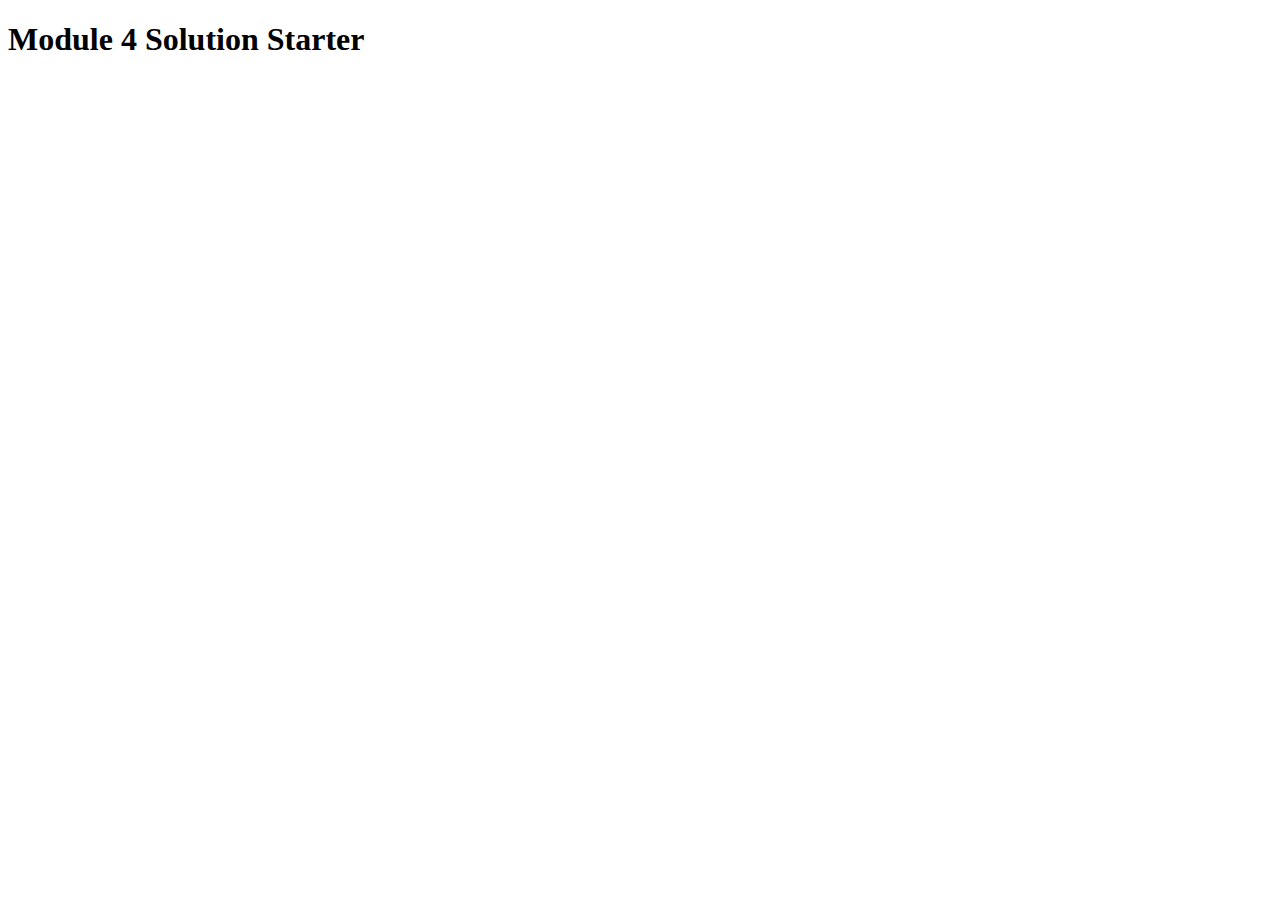
==== module4-solution/index.html @ 86da8b1e "module4-solution" ====
<!DOCTYPE html>
<html>
<head>
  <meta charset="utf-8">
  <title>Module 4 Solution Starter</title>
  <script>
    var names = []; // DO NOT REMOVE
  </script>
  <script src="SpeakHello.js"></script>
  <script src="SpeakGoodBye.js"></script>
  <script src="script.js"></script>
</head>
<body>
  <h1>Module 4 Solution Starter</h1>
</body>
</html>
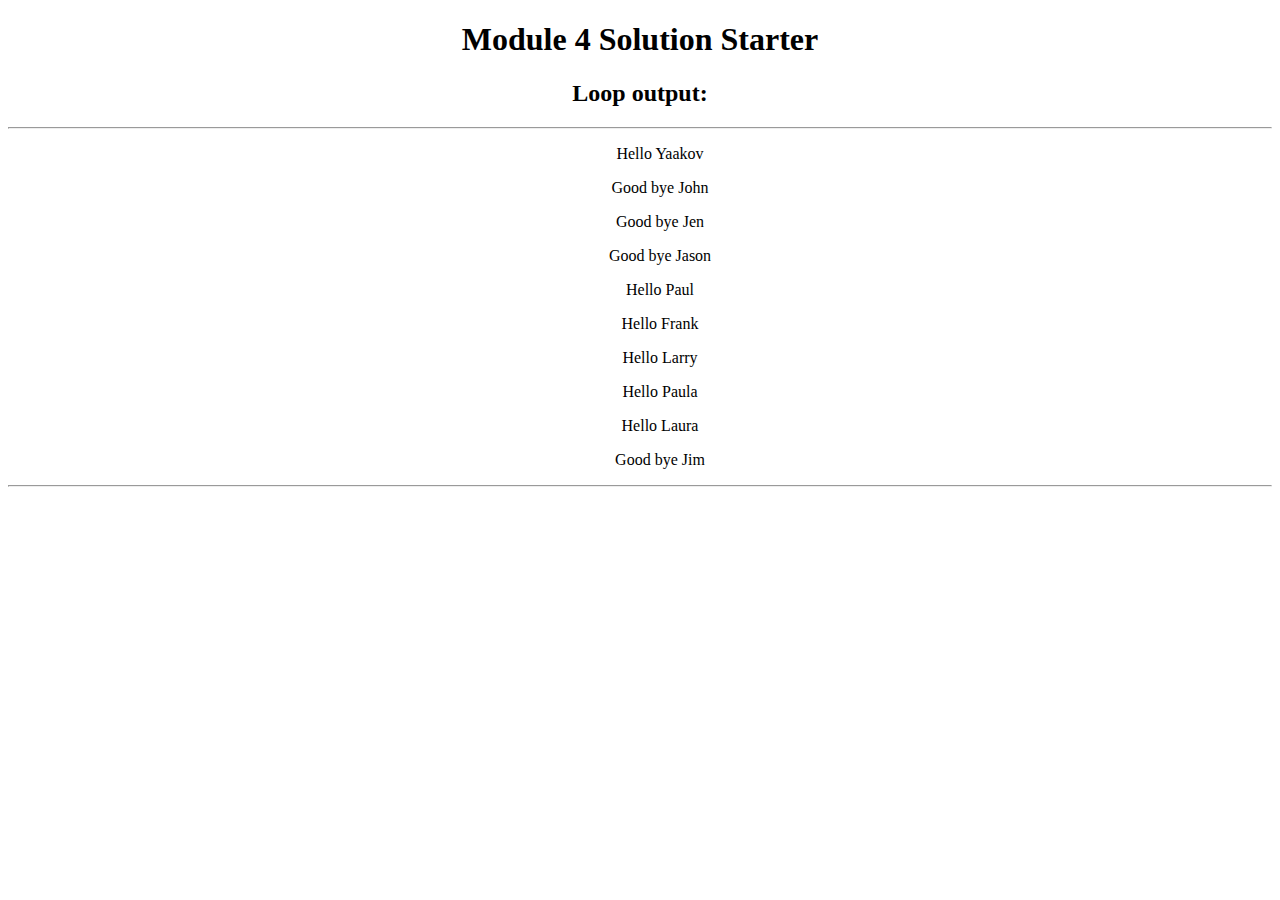
==== commit 248ebe08: "Just for fun" ====
--- a/module4-solution/index.html
+++ b/module4-solution/index.html
@@ -8,9 +8,15 @@
   </script>
   <script src="SpeakHello.js"></script>
   <script src="SpeakGoodBye.js"></script>
-  <script src="script.js"></script>
 </head>
 <body>
-  <h1>Module 4 Solution Starter</h1>
+	<div id="container" align="center">
+		<h1>Module 4 Solution Starter</h1>
+		<h2>Loop output:</h2>
+		<hr>
+		<dir class="output"></dir>
+		<hr>
+	</div>
+	<script src="script.js"></script>
 </body>
 </html>
